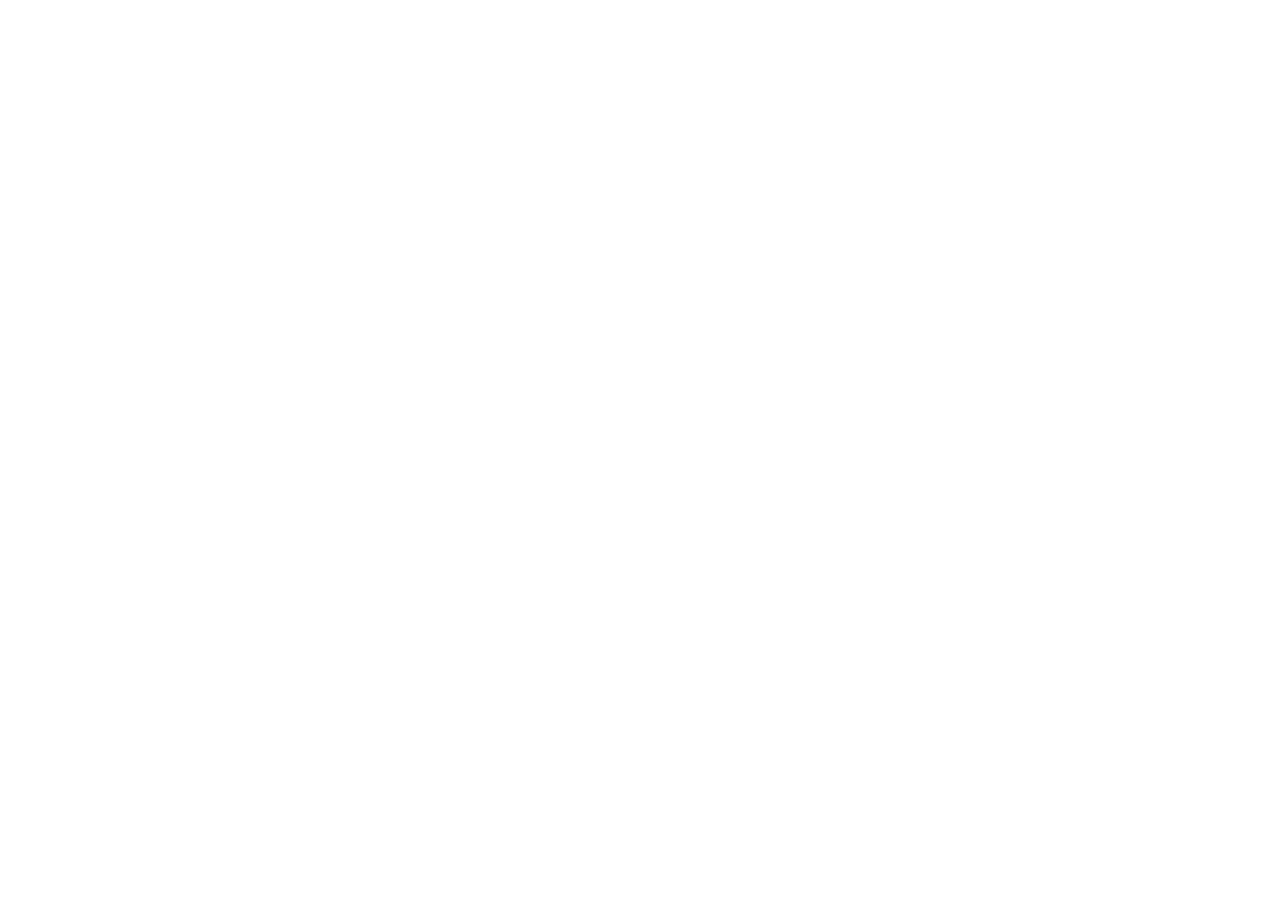
==== src/index.html @ e7c9d978 "Initial commit" ====
<!DOCTYPE html>
<html lang="en">
  <head>
    <meta charset="UTF-8" />
    <link rel="icon" type="image/svg+xml" href="/favicon.svg" />
    <meta name="viewport" content="width=device-width, initial-scale=1.0" />
    <title>Vanilla App Template</title>
    <link rel="stylesheet" href="./css/styles.css" />
  </head>
  <body>
    <load src="./partials/header.html" icon-path="img/sprite.svg#logo" />

    <main>
      <!-- Loads the specified .html file -->
      <load src="./partials/vite-promo.html" />
      <load src="./partials/badges.html" />
    </main>

    <load src="./partials/footer.html" />

    <script type="module" src="./main.js"></script>
  </body>
</html>
---- src/css/styles.css ----
/**
  |============================
  | include css partials with
  | default @import url()
  |============================
*/
/* Common styles */
@import url('./reset.css');
@import url('./base.css');
@import url('./container.css');
@import url('./animations.css');

/* Sections style */
@import url('./header.css');
@import url('./vite-promo.css');
@import url('./badges.css');
@import url('./back-link.css');
@import url('./footer.css');
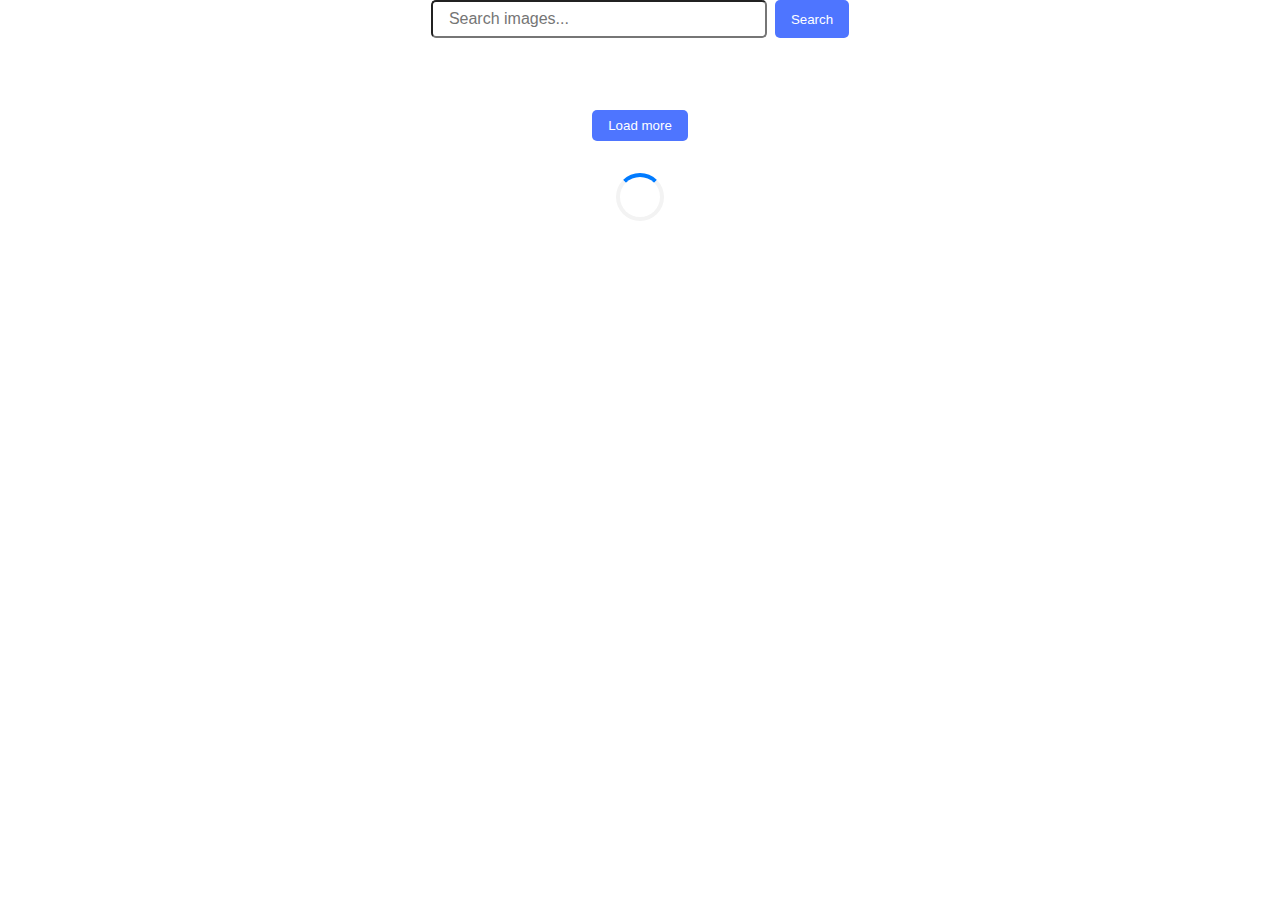
==== commit 3668c31e: "," ====
--- a/src/index.html
+++ b/src/index.html
@@ -2,21 +2,25 @@
 <html lang="en">
   <head>
     <meta charset="UTF-8" />
-    <link rel="icon" type="image/svg+xml" href="/favicon.svg" />
     <meta name="viewport" content="width=device-width, initial-scale=1.0" />
-    <title>Vanilla App Template</title>
+    <title>goit-js-hw-11</title>
     <link rel="stylesheet" href="./css/styles.css" />
   </head>
   <body>
-    <load src="./partials/header.html" icon-path="img/sprite.svg#logo" />
-
-    <main>
-      <!-- Loads the specified .html file -->
-      <load src="./partials/vite-promo.html" />
-      <load src="./partials/badges.html" />
-    </main>
-
-    <load src="./partials/footer.html" />
+    <form class="js-search search">
+      <input
+        class="input-search"
+        name="search"
+        type="text"
+        placeholder="Search images..."
+      />
+      <button class="btn-search" type="submit">Search</button>
+    </form>
+    <div class="container">
+      <ul class="gallery"></ul>
+      <button class="btn-load">Load more</button>
+      <span class="loader"></span>
+    </div>
 
     <script type="module" src="./main.js"></script>
   </body>
--- a/src/css/styles.css
+++ b/src/css/styles.css
@@ -1,18 +1,141 @@
-/**
-  |============================
-  | include css partials with
-  | default @import url()
-  |============================
-*/
-/* Common styles */
-@import url('./reset.css');
-@import url('./base.css');
-@import url('./container.css');
-@import url('./animations.css');
+body {
+  font-family: 'Montserrat', sans-serif;
+  margin: 0;
+  padding: 0;
+  line-height: 1.6;
+}
 
-/* Sections style */
-@import url('./header.css');
-@import url('./vite-promo.css');
-@import url('./badges.css');
-@import url('./back-link.css');
-@import url('./footer.css');
+.container {
+  max-width: 1200px;
+  margin: 0 auto;
+  padding: 20px;
+}
+
+.search {
+  display: flex;
+  justify-content: center;
+  margin-bottom: 20px;
+}
+
+.input-search {
+  width: 300px;
+  padding: 8px 16px;
+  border-radius: 5px;
+  font-size: 16px;
+  outline: none;
+  transition: border-color 0.3s;
+}
+
+.input-search:focus {
+  border-color: #4e75ff;
+}
+
+.btn-search {
+  padding: 8px 16px;
+  margin-left: 8px;
+  background-color: #4e75ff;
+  color: #fff;
+  border: none;
+  border-radius: 5px;
+  cursor: pointer;
+  transition: background-color 0.3s;
+}
+
+.btn-search:hover {
+  background-color: #6c8cff;
+}
+
+.btn-load {
+  display: block;
+  margin: 32px auto;
+  padding: 8px 16px;
+  background-color: #4e75ff;
+  color: #fff;
+  border: none;
+  border-radius: 5px;
+  cursor: pointer;
+  transition: background-color 0.3s;
+}
+
+.btn-load:hover {
+  background-color: #6c8cff;
+}
+
+.gallery {
+  display: grid;
+  grid-template-columns: repeat(auto-fill, minmax(360px, 1fr));
+  gap: 20px;
+  list-style: none;
+  padding: 0;
+  margin: 0;
+}
+
+.gallery-item {
+  background-color: #fff;
+  border-radius: 10px;
+  box-shadow: 0 4px 6px rgba(0, 0, 0, 0.1);
+  overflow: hidden;
+  transition: transform 0.3s, box-shadow 0.3s;
+}
+
+.gallery-item:hover {
+  transform: translateY(-5px);
+  box-shadow: 0 6px 10px rgba(0, 0, 0, 0.15);
+}
+
+.gallery-link {
+  display: block;
+  text-decoration: none;
+  color: inherit;
+}
+
+.gallery-image {
+  width: 100%;
+  height: auto;
+  display: block;
+}
+
+.thumb-block {
+  padding: 10px;
+  display: flex;
+  justify-content: space-between;
+  align-items: center;
+  background-color: #f9f9f9;
+}
+
+.block {
+  text-align: center;
+}
+
+.tittle {
+  font-size: 14px;
+  color: #666;
+  margin-bottom: 5px;
+}
+
+.amount {
+  font-size: 16px;
+  font-weight: bold;
+  color: #333;
+}
+
+/* Стили загрузчика */
+.loader {
+  display: block;
+  margin: 20px auto;
+  border: 4px solid #f3f3f3;
+  border-top: 4px solid #007bff;
+  border-radius: 50%;
+  width: 40px;
+  height: 40px;
+  animation: spin 1s linear infinite;
+}
+
+@keyframes spin {
+  0% {
+    transform: rotate(0deg);
+  }
+  100% {
+    transform: rotate(360deg);
+  }
+}
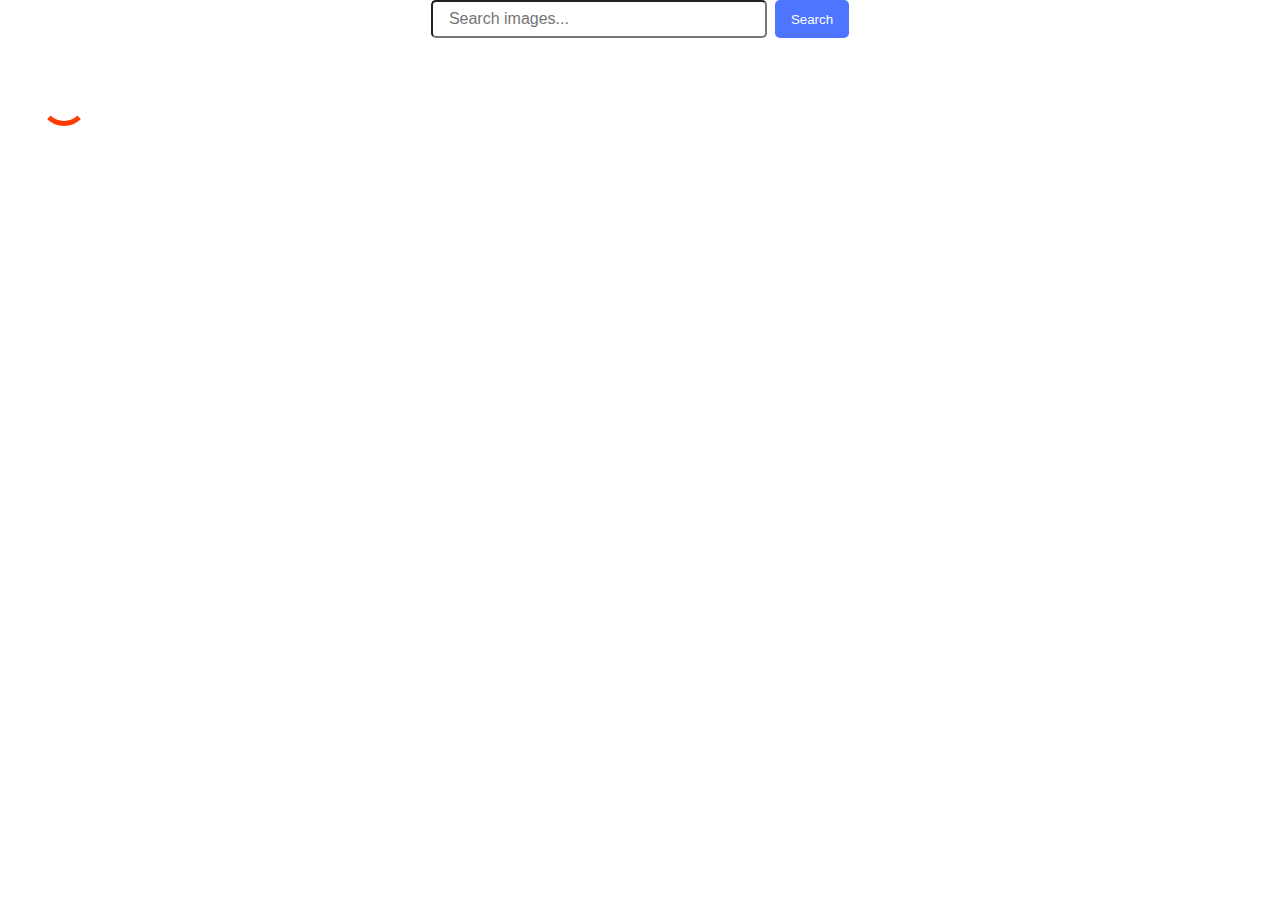
==== commit 9cd6f885: "." ====
--- a/src/index.html
+++ b/src/index.html
@@ -3,7 +3,7 @@
   <head>
     <meta charset="UTF-8" />
     <meta name="viewport" content="width=device-width, initial-scale=1.0" />
-    <title>goit-js-hw-11</title>
+    <title>goit-js-hw-12</title>
     <link rel="stylesheet" href="./css/styles.css" />
   </head>
   <body>
--- a/src/css/styles.css
+++ b/src/css/styles.css
@@ -46,7 +46,7 @@
 }
 
 .btn-load {
-  display: block;
+  display: none;
   margin: 32px auto;
   padding: 8px 16px;
   background-color: #4e75ff;
@@ -119,19 +119,19 @@
   color: #333;
 }
 
-/* Стили загрузчика */
 .loader {
-  display: block;
-  margin: 20px auto;
-  border: 4px solid #f3f3f3;
-  border-top: 4px solid #007bff;
+  display: none;
+  width: 48px;
+  height: 48px;
+  border: 5px solid #fff;
+  border-bottom-color: #ff3d00;
   border-radius: 50%;
-  width: 40px;
-  height: 40px;
-  animation: spin 1s linear infinite;
+  display: inline-block;
+  box-sizing: border-box;
+  animation: rotation 1s linear infinite;
 }
 
-@keyframes spin {
+@keyframes rotation {
   0% {
     transform: rotate(0deg);
   }
